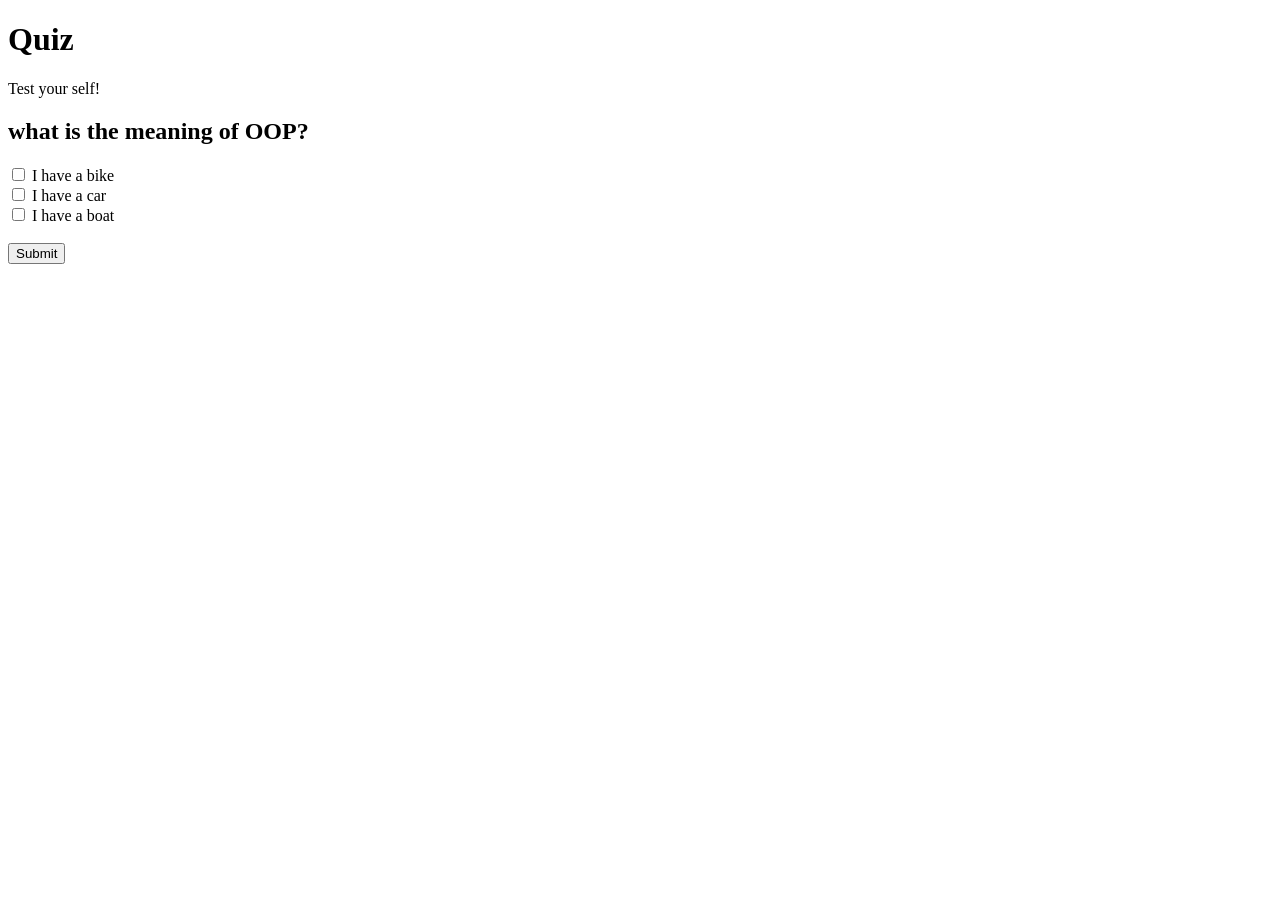
==== index.html @ b09cb3c9 "Initial commit" ====
<!DOCTYPE html>
<html>
  <head>
    <title>quiz</title>
    <meta charset="utf-8">
    <meta name="viewport" content="width=device-width">
    <title>repl.it</title>
    <link href="style.css" rel="stylesheet" type="text/css" />
  </head>
  <body>

<h1>Quiz</h1>
 <p>Test your self!</p>
<div>
<h2 id="q1">what is the meaning of OOP?</h2>


<form action="/action_page.php">
  <input type="checkbox" id="choose1"  value="Bike">
  <label for="vehicle1"> I have a bike</label><br>
  <input type="checkbox" id="choose2"  value="Car">
  <label for="vehicle2"> I have a car</label><br>
  <input type="checkbox" id="choose3" value="Boat">
  <label for="vehicle3"> I have a boat</label><br><br>
  <input type="submit" value="Submit">
</form>







</div>

   <script src="https://code.jquery.com/jquery-3.5.0.min.js" integrity="sha256-xNzN2a4ltkB44Mc/Jz3pT4iU1cmeR0FkXs4pru/JxaQ=" crossorigin="anonymous"></script>
    <script src="script.js"></script>
  </body>
</html>
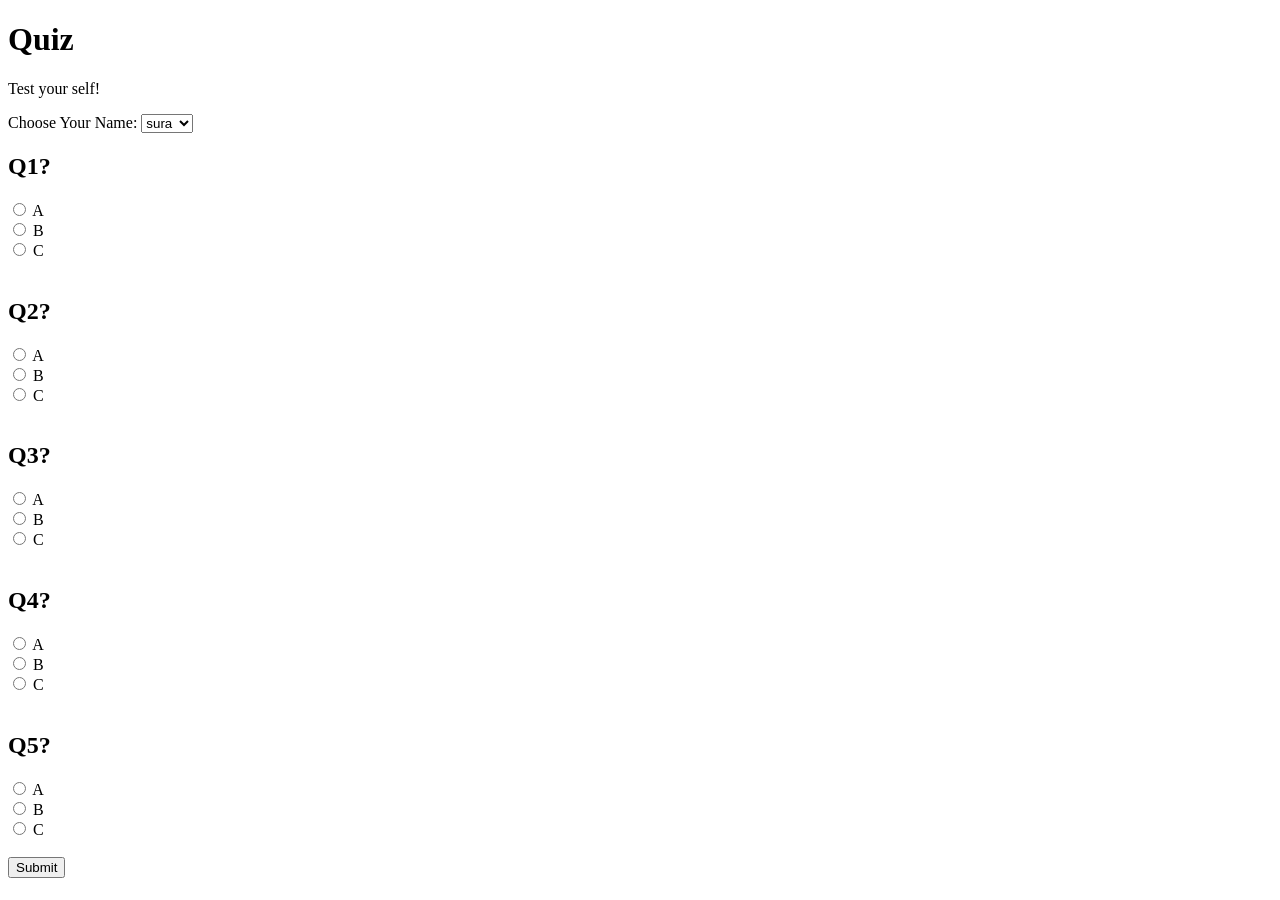
==== commit a36b0588: "Interface is ready" ====
--- a/index.html
+++ b/index.html
@@ -12,18 +12,67 @@
 <h1>Quiz</h1>
  <p>Test your self!</p>
 <div>
-<h2 id="q1">what is the meaning of OOP?</h2>
+<form>
+ Choose Your Name:
+  <select id="mySelect">
+    <option value="apple">sura</option>
+    <option value="orange">orieb</option>
+   
+  </select>
+</form>
+<form action="pink-twitter-icon-clipart-1.png">
+<h2 id="q1">Q1?</h2>
+
+  <input type="radio" id="choose11" value="1" name="option1">
+
+  <label for="choose11"> A</label><br>
+
+  <input type="radio" id="choose12" value="2" name="option1" >
+
+  <label for="choose12"> B </label><br>
+
+  <input type="radio" id="choose13" value="3"name="option1">
+
+  <label for="choose13"> C </label><br><br>
+
+  <h2 id="q2">Q2?</h2>
+
+  <input type="radio" id="choose21" value="1" name="option2">
+  <label for="choose21"> A</label><br>
+  <input type="radio" id="choose22" value="2" name="option2" >
+  <label for="choose22"> B </label><br>
+  <input type="radio" id="choose23" value="3"name="option2">
+  <label for="choose23"> C </label><br><br>
 
 
-<form action="/action_page.php">
-  <input type="checkbox" id="choose1"  value="Bike">
-  <label for="vehicle1"> I have a bike</label><br>
-  <input type="checkbox" id="choose2"  value="Car">
-  <label for="vehicle2"> I have a car</label><br>
-  <input type="checkbox" id="choose3" value="Boat">
-  <label for="vehicle3"> I have a boat</label><br><br>
-  <input type="submit" value="Submit">
-</form>
+
+<h2 id="q3">Q3?</h2>
+
+  <input type="radio" id="choose31" value="1" name="option3">
+  <label for="choose31"> A</label><br>
+  <input type="radio" id="choose32" value="2" name="option3" >
+  <label for="choose32"> B </label><br>
+
+  <input type="radio" id="choose33" value="3"name="option3">
+  <label for="choose33"> C </label><br><br>
+
+<h2 id="q4">Q4?</h2>
+
+  <input type="radio" id="choose41" value="1" name="option4">
+  <label for="choose41"> A</label><br>
+  <input type="radio" id="choose42" value="2" name="option4" >
+  <label for="choose42"> B </label><br>
+  <input type="radio" id="choose43" value="3"name="option4">
+  <label for="choose43"> C </label><br><br>
+
+<h2 id="q5">Q5?</h2>
+
+  <input type="radio" id="choose51" value="1" name="option5">
+  <label for="choose51"> A</label><br>
+  <input type="radio" id="choose52" value="2" name="option5" >
+  <label for="choose52"> B </label><br>
+  <input type="radio" id="choose53" value="3"name="option5">
+  <label for="choose53"> C </label><br><br>
 
 
 
@@ -31,6 +80,12 @@
 
 
 
+
+  <input type="submit" value="Submit">
+  
+
+</form>
+
 </div>
 
    <script src="https://code.jquery.com/jquery-3.5.0.min.js" integrity="sha256-xNzN2a4ltkB44Mc/Jz3pT4iU1cmeR0FkXs4pru/JxaQ=" crossorigin="anonymous"></script>
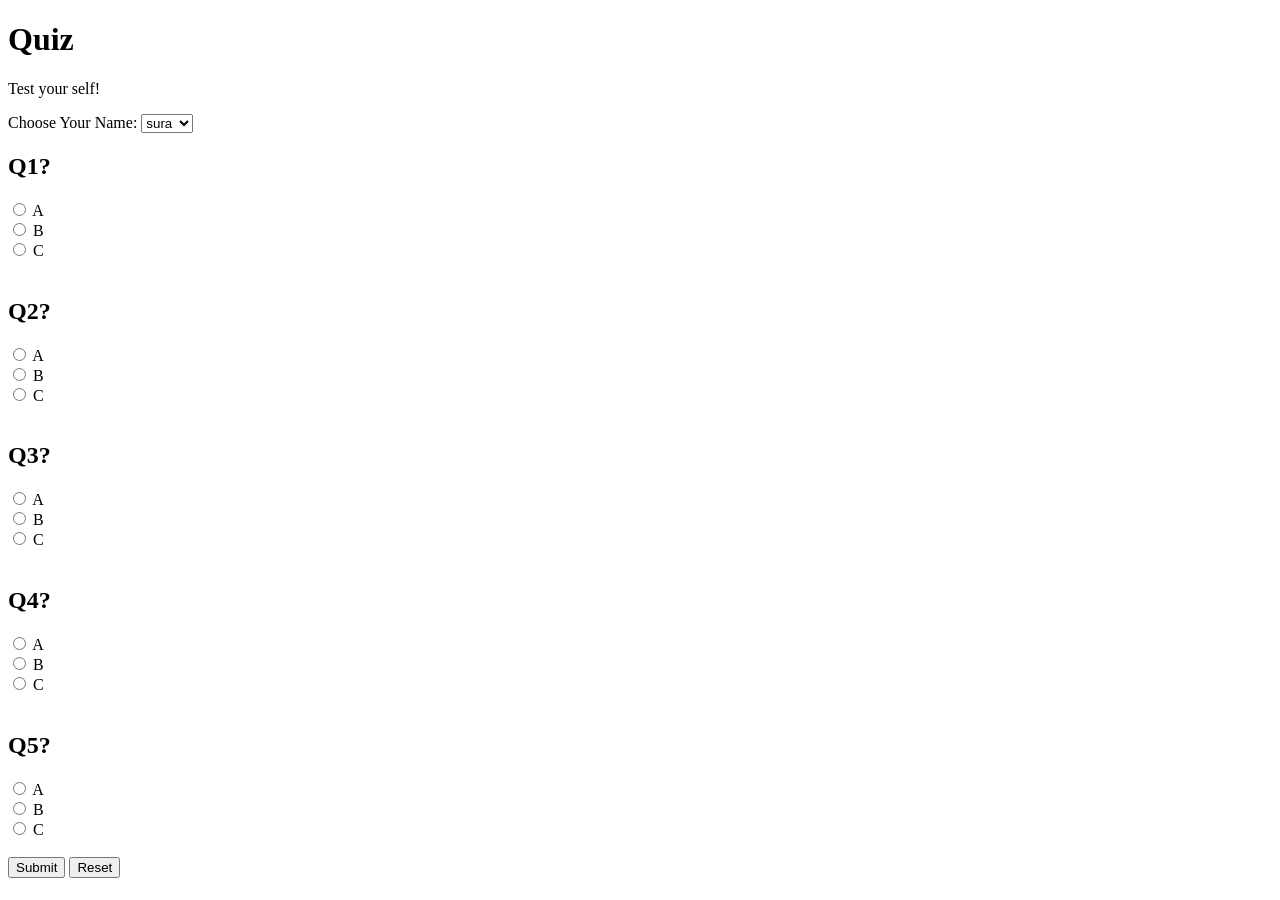
==== commit 7091929a: "sura- make changes in js file" ====
--- a/index.html
+++ b/index.html
@@ -20,59 +20,62 @@
    
   </select>
 </form>
-<form action="pink-twitter-icon-clipart-1.png">
-<h2 id="q1">Q1?</h2>
+<form action="pink-twitter-icon-clipart-1.png" onsubmit="myFunction()">
+        <h2 id="q1">Q1?</h2>
 
-  <input type="radio" id="choose11" value="1" name="option1">
+  <input type="radio" id="choose11" value=1 name="option1">
 
-  <label for="choose11"> A</label><br>
+  <label for="choose11"> A </label><br>
 
-  <input type="radio" id="choose12" value="2" name="option1" >
+  <input type="radio" id="choose12" value=0 name="option1" >
 
   <label for="choose12"> B </label><br>
 
-  <input type="radio" id="choose13" value="3"name="option1">
+  <input type="radio" id="choose13" value=0 name="option1">
 
   <label for="choose13"> C </label><br><br>
 
   <h2 id="q2">Q2?</h2>
 
-  <input type="radio" id="choose21" value="1" name="option2">
+  <input type="radio" id="choose21" value=1 name="option2">
   <label for="choose21"> A</label><br>
-  <input type="radio" id="choose22" value="2" name="option2" >
+  <input type="radio" id="choose22" value=0 name="option2" >
   <label for="choose22"> B </label><br>
-  <input type="radio" id="choose23" value="3"name="option2">
+  <input type="radio" id="choose23" value=0 name="option2">
   <label for="choose23"> C </label><br><br>
 
 
 
 <h2 id="q3">Q3?</h2>
 
-  <input type="radio" id="choose31" value="1" name="option3">
+  <input type="radio" id="choose31" value=1 name="option3">
   <label for="choose31"> A</label><br>
-  <input type="radio" id="choose32" value="2" name="option3" >
+  <input type="radio" id="choose32" value=0 name="option3" >
   <label for="choose32"> B </label><br>
 
-  <input type="radio" id="choose33" value="3"name="option3">
+  <input type="radio" id="choose33" value=0 name="option3">
   <label for="choose33"> C </label><br><br>
 
 <h2 id="q4">Q4?</h2>
 
-  <input type="radio" id="choose41" value="1" name="option4">
+  <input type="radio" id="choose41" value=1 name="option4">
   <label for="choose41"> A</label><br>
-  <input type="radio" id="choose42" value="2" name="option4" >
+  <input type="radio" id="choose42" value=0 name="option4" >
   <label for="choose42"> B </label><br>
-  <input type="radio" id="choose43" value="3"name="option4">
+  <input type="radio" id="choose43" value=0 name="option4">
   <label for="choose43"> C </label><br><br>
 
 <h2 id="q5">Q5?</h2>
 
-  <input type="radio" id="choose51" value="1" name="option5">
+  <input type="radio" id="choose51" value=1 name="option5">
   <label for="choose51"> A</label><br>
-  <input type="radio" id="choose52" value="2" name="option5" >
+  <input type="radio" id="choose52" value=0 name="option5" >
   <label for="choose52"> B </label><br>
-  <input type="radio" id="choose53" value="3"name="option5">
+  <input type="radio" id="choose53" value=0 name="option5">
   <label for="choose53"> C </label><br><br>
+  <input type="submit" value="Submit">
+  <input type="reset" value="Reset">
+  </form>
 
 
 
@@ -80,12 +83,6 @@
 
 
 
-
-  <input type="submit" value="Submit">
-  
-
-</form>
-
 </div>
 
    <script src="https://code.jquery.com/jquery-3.5.0.min.js" integrity="sha256-xNzN2a4ltkB44Mc/Jz3pT4iU1cmeR0FkXs4pru/JxaQ=" crossorigin="anonymous"></script>
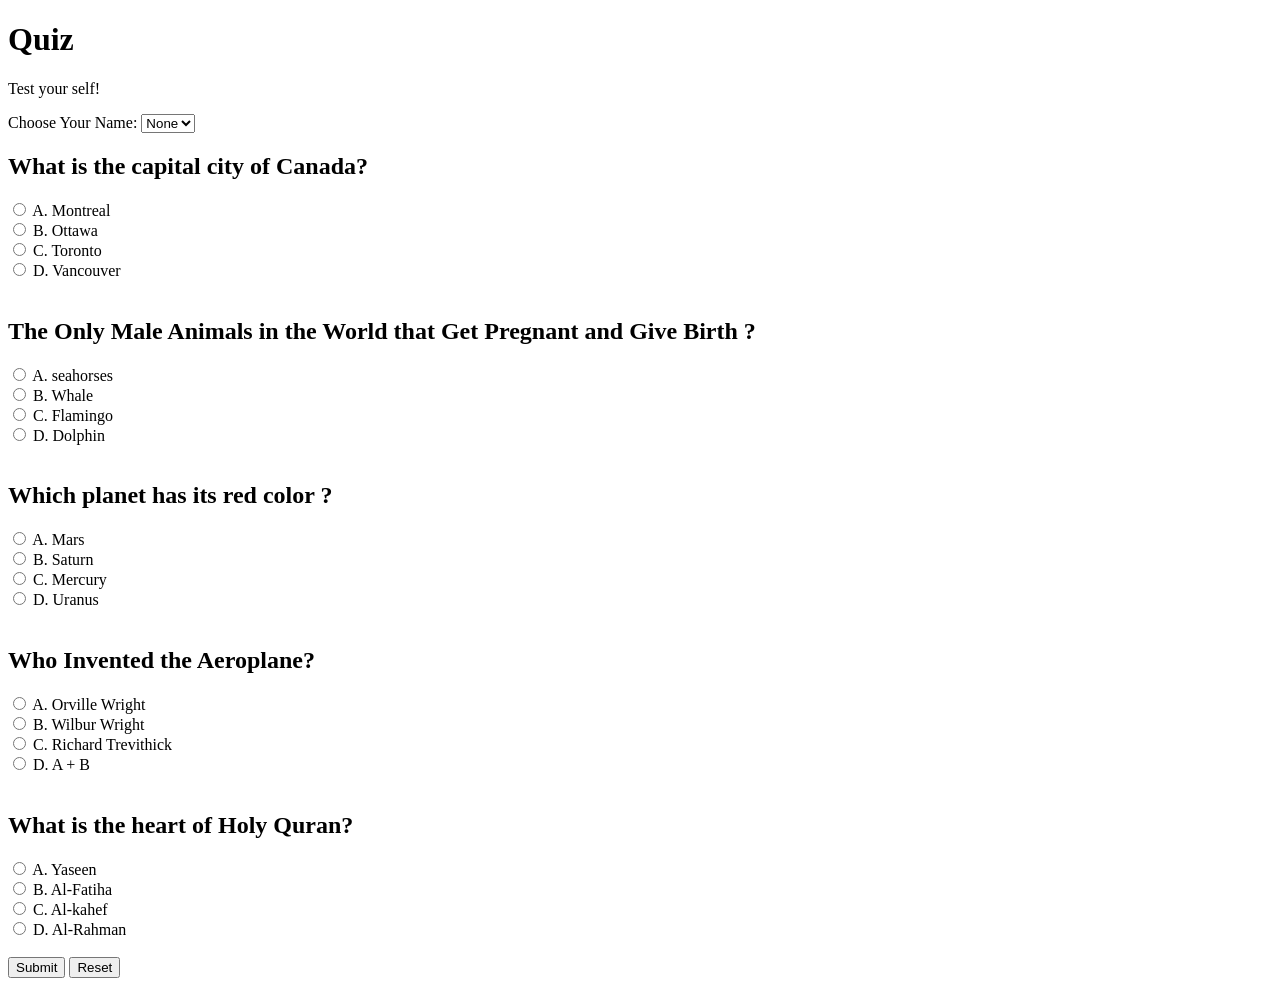
==== commit acf9b694: "questions added" ====
--- a/index.html
+++ b/index.html
@@ -8,71 +8,89 @@
     <link href="style.css" rel="stylesheet" type="text/css" />
   </head>
   <body>
+<div class="row">
+<div class="col-12">
+<h1>Quiz</h1>
+</div>
+</div>
 
-<h1>Quiz</h1>
  <p>Test your self!</p>
 <div>
 <form>
  Choose Your Name:
   <select id="mySelect">
-    <option value="apple">sura</option>
-    <option value="orange">orieb</option>
+    <option value="">None</option>
+    <option value="sura">sura</option>
+    <option value="orieb">orieb</option>
    
   </select>
 </form>
-<form action="pink-twitter-icon-clipart-1.png" onsubmit="myFunction()">
-        <h2 id="q1">Q1?</h2>
+<form action="pink-twitter-icon-clipart-1.png" id="myform" onsubmit="returnResult()">
+        <h2 id="q1">What is the capital city of Canada?</h2>
 
-  <input type="radio" id="choose11" value=1 name="option1">
+  <input type="radio" id="choose11" value=0 name="option1">
 
-  <label for="choose11"> A </label><br>
+  <label for="choose11"> A. Montreal </label><br>
 
-  <input type="radio" id="choose12" value=0 name="option1" >
+  <input type="radio" id="choose12" value=1 name="option1" >
 
-  <label for="choose12"> B </label><br>
+  <label for="choose12">B.  Ottawa </label><br>
 
   <input type="radio" id="choose13" value=0 name="option1">
 
-  <label for="choose13"> C </label><br><br>
+  <label for="choose13">C.  Toronto </label><br>
+<input type="radio" id="choose14" value=0 name="option1">
+  <label for="choose14">D.  Vancouver </label><br><br>
 
-  <h2 id="q2">Q2?</h2>
+  <h2 id="q2">The Only Male Animals in the World that Get Pregnant and Give Birth
+?</h2>
 
   <input type="radio" id="choose21" value=1 name="option2">
-  <label for="choose21"> A</label><br>
+  <label for="choose21"> A. seahorses </label><br>
   <input type="radio" id="choose22" value=0 name="option2" >
-  <label for="choose22"> B </label><br>
+  <label for="choose22"> B. Whale </label><br>
   <input type="radio" id="choose23" value=0 name="option2">
-  <label for="choose23"> C </label><br><br>
+  <label for="choose23"> C. Flamingo </label><br>
+<input type="radio" id="choose24" value=0 name="option2">
+  <label for="choose24"> D. Dolphin </label><br><br>
 
 
 
-<h2 id="q3">Q3?</h2>
+<h2 id="q3">Which planet has its red color ?</h2>
 
   <input type="radio" id="choose31" value=1 name="option3">
-  <label for="choose31"> A</label><br>
+  <label for="choose31"> A. Mars</label><br>
   <input type="radio" id="choose32" value=0 name="option3" >
-  <label for="choose32"> B </label><br>
+  <label for="choose32"> B. Saturn </label><br>
+  <input type="radio" id="choose33" value=0 name="option3">
+  <label for="choose33"> C. Mercury </label><br>
+  <input type="radio" id="choose34" value=0 name="option3">
+  <label for="choose34"> D. Uranus </label><br><br>
 
-  <input type="radio" id="choose33" value=0 name="option3">
-  <label for="choose33"> C </label><br><br>
 
-<h2 id="q4">Q4?</h2>
+<h2 id="q4">Who Invented the Aeroplane?</h2>
 
-  <input type="radio" id="choose41" value=1 name="option4">
-  <label for="choose41"> A</label><br>
+  <input type="radio" id="choose41" value=0 name="option4">
+  <label for="choose41">A. Orville Wright </label><br>
   <input type="radio" id="choose42" value=0 name="option4" >
-  <label for="choose42"> B </label><br>
+  <label for="choose42"> B. Wilbur Wright </label><br>
   <input type="radio" id="choose43" value=0 name="option4">
-  <label for="choose43"> C </label><br><br>
+  <label for="choose43"> C. Richard Trevithick </label><br>
+<input type="radio" id="choose44" value=1 name="option4">
+  <label for="choose44"> D. A + B </label><br><br>
 
-<h2 id="q5">Q5?</h2>
+
+<h2 id="q5">What is the heart of Holy Quran?</h2>
 
   <input type="radio" id="choose51" value=1 name="option5">
-  <label for="choose51"> A</label><br>
+  <label for="choose51"> A. Yaseen</label><br>
   <input type="radio" id="choose52" value=0 name="option5" >
-  <label for="choose52"> B </label><br>
+  <label for="choose52"> B. Al-Fatiha </label><br>
   <input type="radio" id="choose53" value=0 name="option5">
-  <label for="choose53"> C </label><br><br>
+  <label for="choose53"> C. Al-kahef </label><br>
+  <input type="radio" id="choose54" value=0 name="option5">
+  <label for="choose54"> D. Al-Rahman </label><br><br>
+  
   <input type="submit" value="Submit">
   <input type="reset" value="Reset">
   </form>
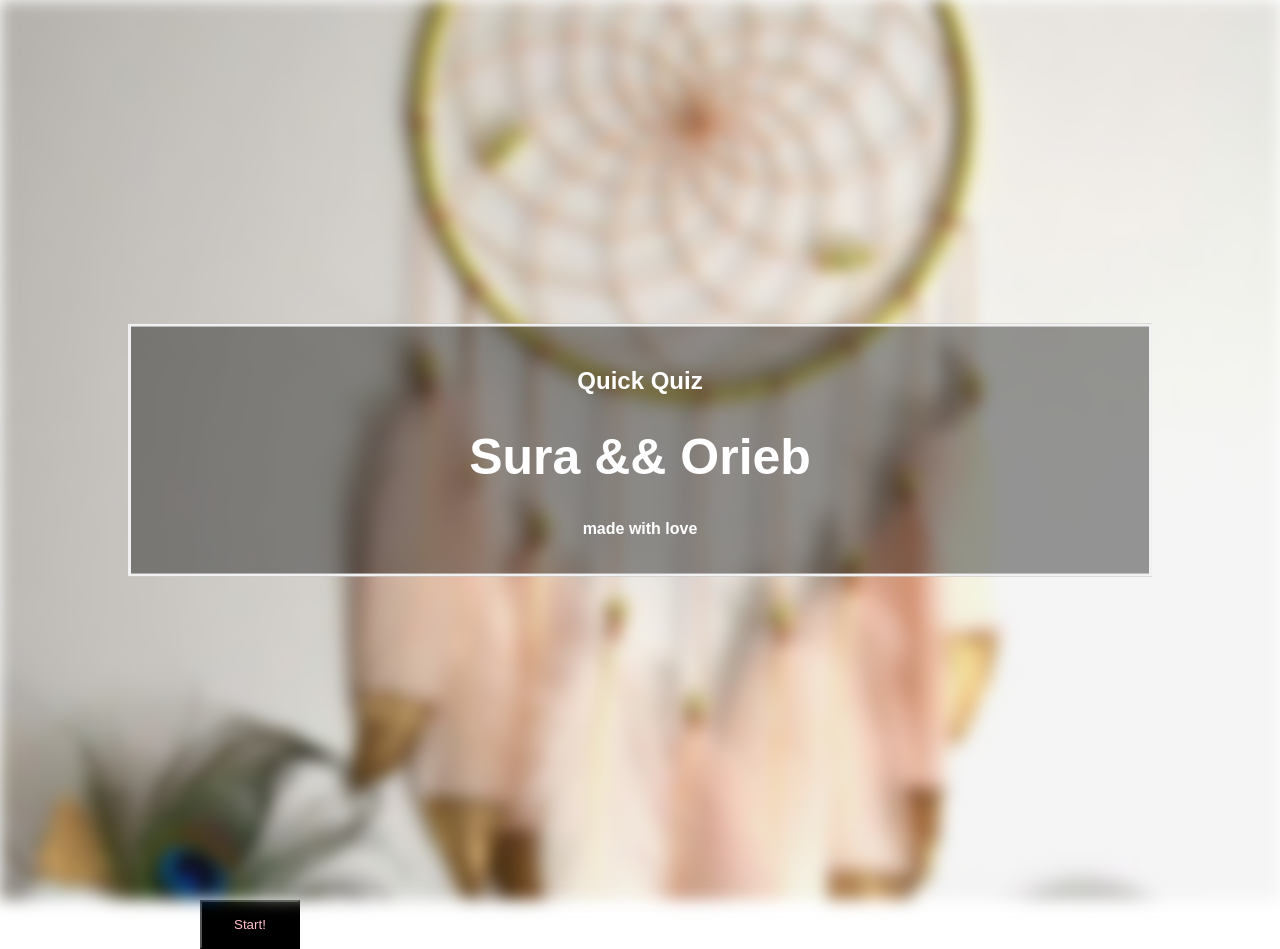
==== commit d91b96f5: "Last version" ====
--- a/index.html
+++ b/index.html
@@ -1,109 +1,71 @@
 <!DOCTYPE html>
 <html>
-  <head>
-    <title>quiz</title>
-    <meta charset="utf-8">
-    <meta name="viewport" content="width=device-width">
-    <title>repl.it</title>
-    <link href="style.css" rel="stylesheet" type="text/css" />
-  </head>
-  <body>
-<div class="row">
-<div class="col-12">
-<h1>Quiz</h1>
-</div>
-</div>
-
- <p>Test your self!</p>
-<div>
-<form>
- Choose Your Name:
-  <select id="mySelect">
-    <option value="">None</option>
-    <option value="sura">sura</option>
-    <option value="orieb">orieb</option>
-   
-  </select>
-</form>
-<form action="pink-twitter-icon-clipart-1.png" id="myform" onsubmit="returnResult()">
-        <h2 id="q1">What is the capital city of Canada?</h2>
-
-  <input type="radio" id="choose11" value=0 name="option1">
-
-  <label for="choose11"> A. Montreal </label><br>
-
-  <input type="radio" id="choose12" value=1 name="option1" >
-
-  <label for="choose12">B.  Ottawa </label><br>
-
-  <input type="radio" id="choose13" value=0 name="option1">
-
-  <label for="choose13">C.  Toronto </label><br>
-<input type="radio" id="choose14" value=0 name="option1">
-  <label for="choose14">D.  Vancouver </label><br><br>
-
-  <h2 id="q2">The Only Male Animals in the World that Get Pregnant and Give Birth
-?</h2>
-
-  <input type="radio" id="choose21" value=1 name="option2">
-  <label for="choose21"> A. seahorses </label><br>
-  <input type="radio" id="choose22" value=0 name="option2" >
-  <label for="choose22"> B. Whale </label><br>
-  <input type="radio" id="choose23" value=0 name="option2">
-  <label for="choose23"> C. Flamingo </label><br>
-<input type="radio" id="choose24" value=0 name="option2">
-  <label for="choose24"> D. Dolphin </label><br><br>
+<head>
+<meta name="viewport" content="width=device-width, initial-scale=1">
 
 
 
-<h2 id="q3">Which planet has its red color ?</h2>
+<style>
 
-  <input type="radio" id="choose31" value=1 name="option3">
-  <label for="choose31"> A. Mars</label><br>
-  <input type="radio" id="choose32" value=0 name="option3" >
-  <label for="choose32"> B. Saturn </label><br>
-  <input type="radio" id="choose33" value=0 name="option3">
-  <label for="choose33"> C. Mercury </label><br>
-  <input type="radio" id="choose34" value=0 name="option3">
-  <label for="choose34"> D. Uranus </label><br><br>
+body, html {
+  height: 100%;
+  margin: 0;
+  font-family: Arial, Helvetica, sans-serif;
+}
+
+* {
+  box-sizing: border-box;
+}
 
 
-<h2 id="q4">Who Invented the Aeroplane?</h2>
+.bg-image {
+  /* The image used */
+  background-image: url("bg.jpg");
+  
+  /* Add the blur effect */
+  filter: blur(8px);
+  -webkit-filter: blur(8px);
+  
+  /* Full height */
+  height: 100%; 
+  
+  /* Center and scale the image nicely */
+  background-position: center;
+  background-repeat: no-repeat;
+  background-size: cover;
+}
 
-  <input type="radio" id="choose41" value=0 name="option4">
-  <label for="choose41">A. Orville Wright </label><br>
-  <input type="radio" id="choose42" value=0 name="option4" >
-  <label for="choose42"> B. Wilbur Wright </label><br>
-  <input type="radio" id="choose43" value=0 name="option4">
-  <label for="choose43"> C. Richard Trevithick </label><br>
-<input type="radio" id="choose44" value=1 name="option4">
-  <label for="choose44"> D. A + B </label><br><br>
+/* Position text in the middle of the page/image */
+.bg-text {
+  background-color: rgb(0,0,0); /* Fallback color */
+  background-color: rgba(0,0,0, 0.4); /* Black w/opacity/see-through */
+  color: white;
+  font-weight: bold;
+  border: 3px solid #f1f1f1;
+  position: absolute;
+  top: 50%;
+  left: 50%;
+  transform: translate(-50%, -50%);
+  z-index: 2;
+  width: 80%;
+  padding: 20px;
+  text-align: center;
+}
+</style>
+</head>
+<body>
 
+<div class="bg-image"></div>
 
-<h2 id="q5">What is the heart of Holy Quran?</h2>
-
-  <input type="radio" id="choose51" value=1 name="option5">
-  <label for="choose51"> A. Yaseen</label><br>
-  <input type="radio" id="choose52" value=0 name="option5" >
-  <label for="choose52"> B. Al-Fatiha </label><br>
-  <input type="radio" id="choose53" value=0 name="option5">
-  <label for="choose53"> C. Al-kahef </label><br>
-  <input type="radio" id="choose54" value=0 name="option5">
-  <label for="choose54"> D. Al-Rahman </label><br><br>
-  
-  <input type="submit" value="Submit">
-  <input type="reset" value="Reset">
-  </form>
-
-
-
-
-
-
-
+<div class="bg-text">
+  <h2  >Quick Quiz</h2>
+  <h1 style="font-size:50px">Sura && Orieb</h1>
+  <p>made with love </p>
 </div>
-
-   <script src="https://code.jquery.com/jquery-3.5.0.min.js" integrity="sha256-xNzN2a4ltkB44Mc/Jz3pT4iU1cmeR0FkXs4pru/JxaQ=" crossorigin="anonymous"></script>
-    <script src="script.js"></script>
-  </body>
-</html>+<div>
+  <form action="p0.html"   >
+   
+<a><button id="startButoon" style="color:pink ;background-color: black ;border: nonecolor: #ff6666;padding: 15px 32px; text-align: center;display: inline-block;margin-left:200px; ">Start!</button></a></div>
+</form>
+</body>
+</html>
